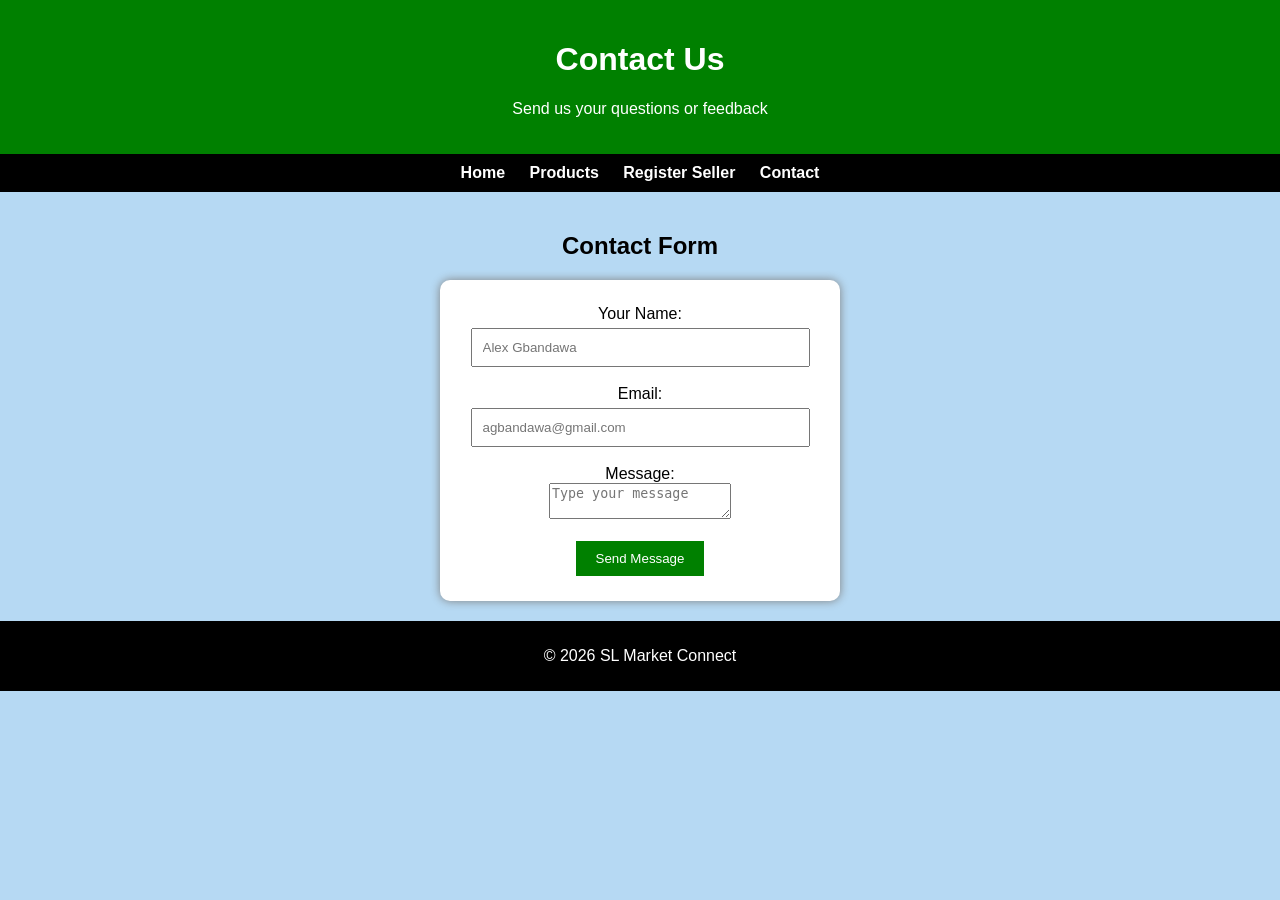
==== contact.html @ 630251cc "Add files via upload" ====
<!DOCTYPE html>
<html>
<head>
    <title>Contact - SL Market Connect</title>
    <link rel="stylesheet" href="style.css">
</head>
<body>

<header>
    <h1>Contact Us</h1>
    <p>Send us your questions or feedback</p>
</header>

<nav>
    <a href="index.html">Home</a>
    <a href="products.html">Products</a>
    <a href="register.html">Register Seller</a>
    <a href="contact.html">Contact</a>
</nav>

<section>
    <h2>Contact Form</h2>

    <form>
        <label>Your Name:</label><br>
        <input type="text" placeholder="Alex Gbandawa"><br><br>

        <label>Email:</label><br>
        <input type="email" placeholder="agbandawa@gmail.com"><br><br>

        <label>Message:</label><br>
        <textarea placeholder="Type your message"></textarea><br><br>

        <button type="submit">Send Message</button>
    </form>
</section>

<footer>
    <p>&copy; 2026 SL Market Connect</p>
</footer>

</body>
</html>
---- style.css ----
body {
    font-family: Arial, sans-serif;
    margin: 0;
    background-color: #b6d9f3;
}

header {
    background-color: green;
    color: white;
    text-align: center;
    padding: 20px;
}

nav {
    background-color: black;
    padding: 10px;
    text-align: center;
}

nav a {
    color: white;
    margin: 10px;
    text-decoration: none;
    font-weight: bold;
}

nav a:hover {
    color: yellow;
}

section {
    padding: 20px;
    text-align: center;
}

button {
    padding: 10px 20px;
    background-color: green;
    color: white;
    border: none;
    cursor: pointer;
}

button:hover {
    background-color: darkgreen;
}

footer {
    background-color: black;
    color: white;
    text-align: center;
    padding: 10px;
}.products {
    display: flex;
    justify-content: center;
    gap: 20px;
    flex-wrap: wrap;
}

.product-card {
    background-color: white;
    width: 250px;
    padding: 20px;
    border-radius: 10px;
    box-shadow: 0 0 10px gray;
}form {
    background-color: white;
    width: 350px;
    margin: auto;
    padding: 25px;
    border-radius: 10px;
    box-shadow: 0 0 10px gray;
}

input {
    width: 90%;
    padding: 10px;
    margin-top: 5px;
}
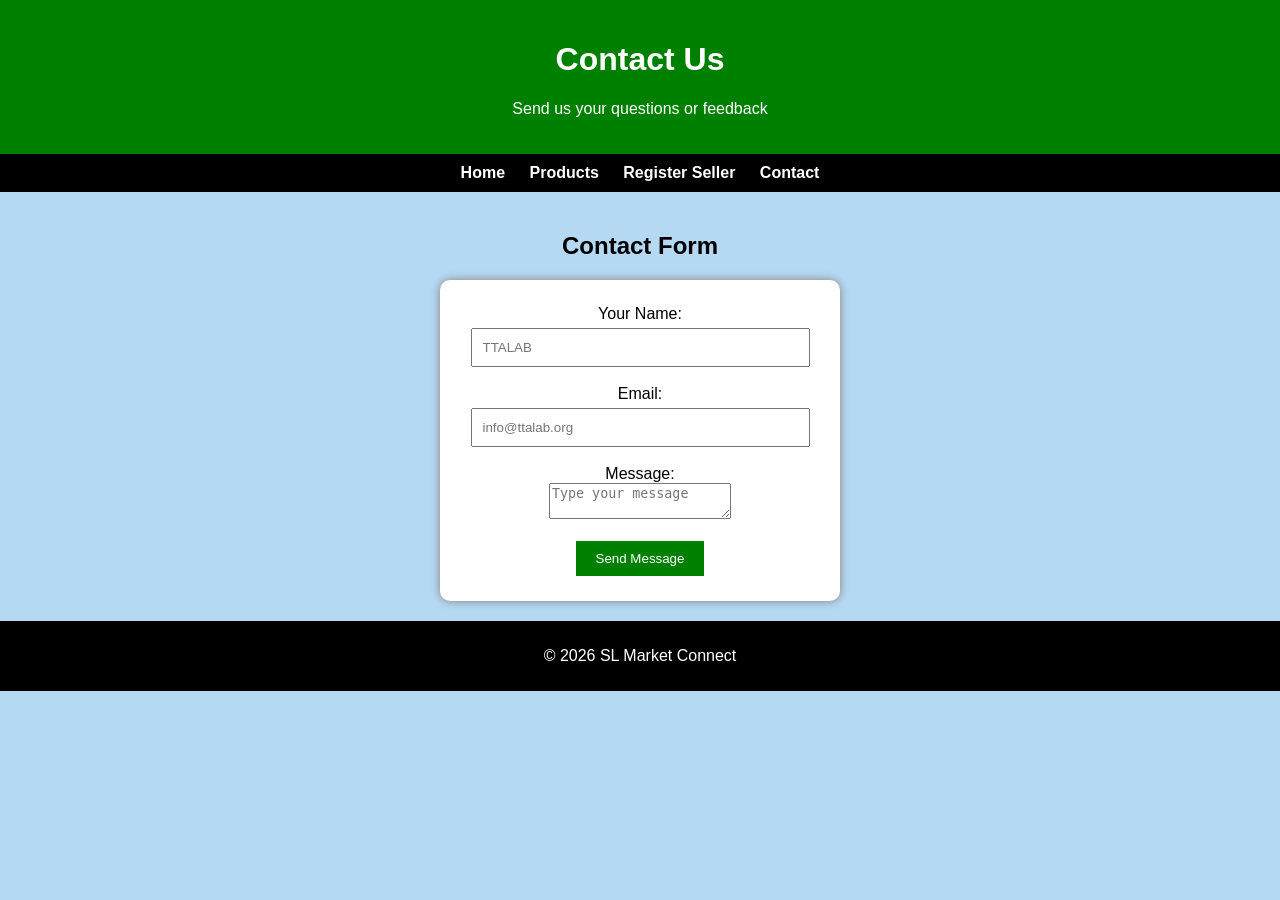
==== commit 4783f9ab: "Update contact.html" ====
--- a/contact.html
+++ b/contact.html
@@ -23,10 +23,10 @@
 
     <form>
         <label>Your Name:</label><br>
-        <input type="text" placeholder="Alex Gbandawa"><br><br>
+        <input type="text" placeholder="TTALAB"><br><br>
 
         <label>Email:</label><br>
-        <input type="email" placeholder="agbandawa@gmail.com"><br><br>
+        <input type="email" placeholder="info@ttalab.org"><br><br>
 
         <label>Message:</label><br>
         <textarea placeholder="Type your message"></textarea><br><br>
@@ -40,4 +40,4 @@
 </footer>
 
 </body>
-</html>+</html>
